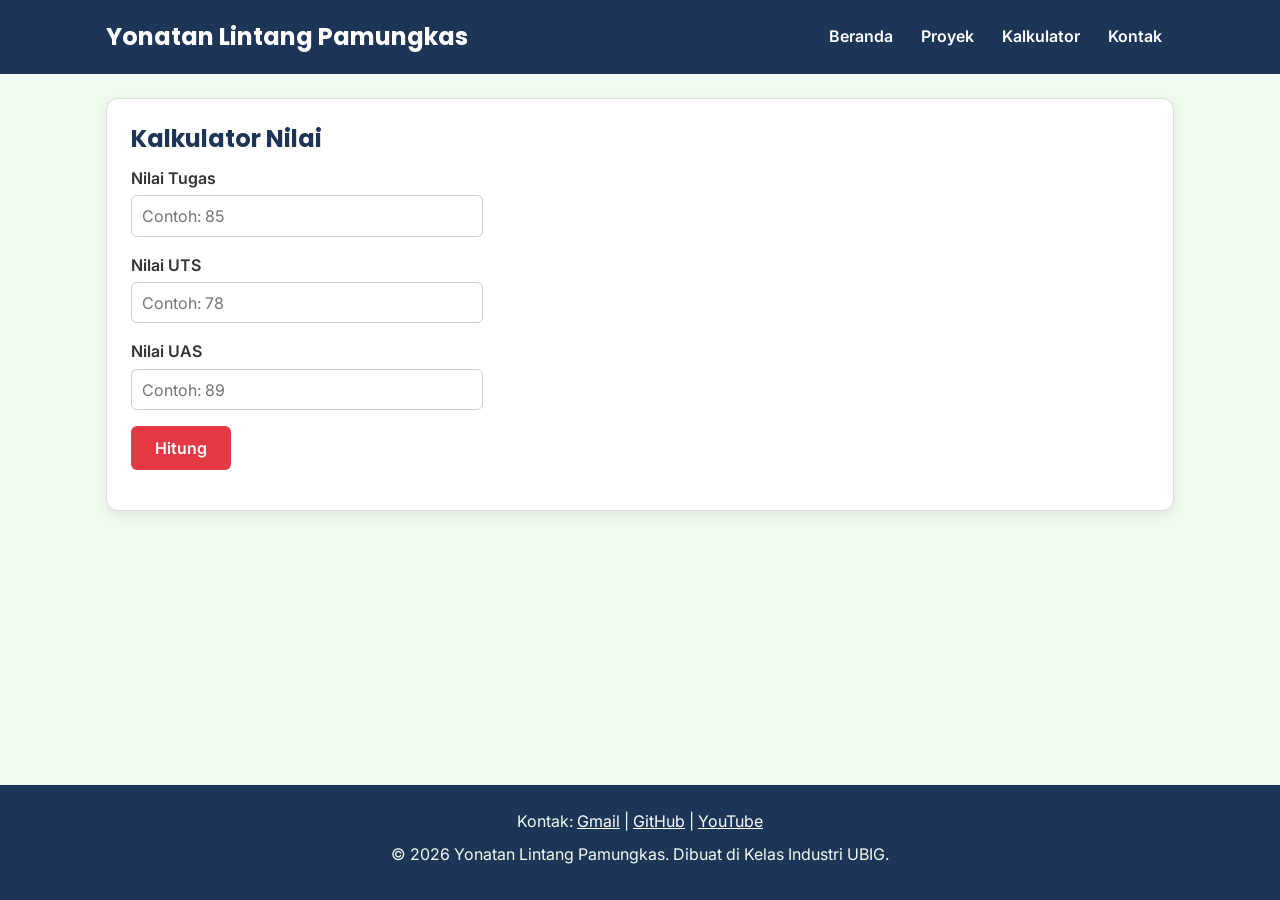
==== kalkulator.html @ 2bd96813 "feat:menambahkan latihan.js,dan kalkulator" ====
<!DOCTYPE html>
<html lang="id">

<head>
  <meta charset="UTF-8">
  <meta name="viewport" content="width=device-width, initial-scale=1.0">
  <title>Yonatan Lintang Pamungkas | Kalkulator Nilai</title>
  <link rel="preconnect" href="https://fonts.googleapis.com">
  <link rel="preconnect" href="https://fonts.gstatic.com" crossorigin>
  <link href="https://fonts.googleapis.com/css2?family=Inter:wght@400;600&family=Poppins:wght@600;700&display=swap"
    rel="stylesheet">
  <link rel="stylesheet" href="css/style.css">
  <script src="js/kalkulator.js" defer></script>
</head>

<body>
  <header>
    <div class="container navbar">
      <h1>Yonatan Lintang Pamungkas</h1>
      <nav class="menu-laptop">
        <ul>
          <li><a href="index.html">Beranda</a></li>
          <li><a href="proyek.html">Proyek</a></li>
          <li><a href="kalkulator.html">Kalkulator</a></li>
          <li><a href="kontak.html">Kontak</a></li>
        </ul>
      </nav>
      <details class="menu-ponsel">
        <summary>Menu</summary>
        <nav>
          <ul>
            <li><a href="index.html">Beranda</a></li>
            <li><a href="proyek.html">Proyek</a></li>
            <li><a href="kalkulator.html">Kalkulator</a></li>
            <li><a href="kontak.html">Kontak</a></li>
          </ul>
        </nav>
      </details>
    </div>
  </header>

  <main>
    <div class="container">
      <section class="kartu">
        <h2>Kalkulator Nilai</h2>
        <div class="form-nilai">
          <div class="isian">
            <label for="tugas">Nilai Tugas</label>
            <input type="number" id="tugas" min="0" max="100" placeholder="Contoh: 85">
          </div>
          <div class="isian">
            <label for="uts">Nilai UTS</label>
            <input type="number" id="uts" min="0" max="100" placeholder="Contoh: 78">
          </div>
          <div class="isian">
            <label for="uas">Nilai UAS</label>
            <input type="number" id="uas" min="0" max="100" placeholder="Contoh: 89">
          </div>
        </div>
        <button type="button" id="tombol" class="tombol">Hitung</button>
        <p id="hasil" role="status" aria-live="polite"></p>
      </section>
    </div>
  </main>

  <footer>
    <p>Kontak: <a href="mailto:lintangrpl50@gmail.com">Gmail</a> |
      <a href="https://github.com/lintangrpl50" target="_blank">GitHub</a> |
      <a href="https://www.youtube.com/" target="_blank">YouTube</a>
    </p>
    <p>&copy; 2026 Yonatan Lintang Pamungkas. Dibuat di Kelas Industri UBIG.</p>
  </footer>
</body>

</html>
---- css/style.css ----
/* Gaya portofolio Andi Pratama
   Palet: #1D3557 (utama), #E63946 (aksen), #F1FAEE (latar)
   Huruf: Poppins (judul), Inter (isi)
   Tata letak: mobile first, titik ubah 768px (tablet) dan 1024px (laptop) */

/* 1. Reset */
* {
  box-sizing: border-box;
  margin: 0;
}

img {
  max-width: 100%;
  height: auto;
}

body {
  font-family: "Inter", Arial, sans-serif;
  font-size: 1rem;
  line-height: 1.6;
  color: #333333;
  background-color: #F1FAEE;
}

h1, h2, h3 {
  font-family: "Poppins", Arial, sans-serif;
  color: #1D3557;
  line-height: 1.3;
}

h2 {
  margin-bottom: 0.75rem;
}

p, ul, ol {
  margin-bottom: 1rem;
}

a {
  color: #E63946;
}

.container {
  max-width: 1100px;
  margin: 0 auto;
  padding: 0 1rem;
}

header {
  background-color: #1D3557;
  color: #FFFFFF;
  padding: 1rem 0;
}

header h1 {
  color: #FFFFFF;
  font-size: 1.5rem;
}

.navbar {
  display: flex;
  flex-wrap: wrap;
  justify-content: space-between;
  align-items: center;
  gap: 0.5rem;
}

nav ul {
  display: flex;
  gap: 0.25rem;
  padding: 0;
  margin: 0;
  list-style: none;
}

nav a {
  display: inline-block;
  padding: 0.5rem 0.75rem;
  border-radius: 6px;
  color: #FFFFFF;
  font-weight: 600;
  text-decoration: none;
}

.menu-laptop {
  display: none;
}

.menu-ponsel summary {
  padding: 0.5rem 0.75rem;
  border: 1px solid #FFFFFF;
  border-radius: 6px;
  font-weight: 600;
  cursor: pointer;
}

.menu-ponsel ul {
  flex-direction: column;
  margin-top: 0.5rem;
}

main {
  padding: 1.5rem 0;
}

.hero {
  display: flex;
  flex-direction: column;
  align-items: center;
  gap: 1.5rem;
  padding: 1rem 0 2rem;
  text-align: center;
}

.hero img {
  border: 4px solid #E63946;
  border-radius: 50%;
}

.hero h2 {
  font-size: 2rem;
}

.tombol {
  display: inline-block;
  padding: 0.75rem 1.5rem;
  border-radius: 6px;
  background-color: #E63946;
  color: #FFFFFF;
  font-weight: 600;
  text-decoration: none;
}

.kartu {
  background-color: #FFFFFF;
  padding: 1rem;
  margin-bottom: 1.5rem;
  border: 1px solid #DDDDDD;
  border-radius: 12px;
  box-shadow: 0 4px 12px rgba(0, 0, 0, 0.08);
}

.daftar-kartu {
  display: flex;
  flex-wrap: wrap;
  gap: 1.5rem;
  margin-bottom: 1.5rem;
}

.daftar-kartu .kartu {
  flex: 1 1 280px;
  margin-bottom: 0;
}

article img {
  border-radius: 8px;
  border: 1px solid #DDDDDD;
}

table {
  border-collapse: collapse;
}

caption {
  font-weight: 600;
  text-align: left;
  margin-bottom: 0.5rem;
}

th, td {
  border: 1px solid #CCCCCC;
  padding: 0.5rem 0.75rem;
  text-align: left;
}

th {
  background-color: #1D3557;
  color: #FFFFFF;
}

label {
  font-weight: 600;
}

input, select, textarea {
  width: 100%;
  max-width: 22rem;
  padding: 0.6rem;
  margin-top: 0.25rem;
  border: 1px solid #CCCCCC;
  border-radius: 6px;
  font-family: inherit;
  font-size: 1rem;
}

button {
  padding: 0.75rem 1.5rem;
  border: none;
  border-radius: 6px;
  background-color: #E63946;
  color: #FFFFFF;
  font-family: inherit;
  font-size: 1rem;
  font-weight: 600;
  cursor: pointer;
}

footer {
  background-color: #1D3557;
  color: #F1FAEE;
  text-align: center;
  padding: 1.5rem;
  padding-bottom: auto;
}

footer p {
  margin-bottom: 0.5rem;
}

footer a {
  color: #FFFFFF;
}

@media (min-width: 768px) {
  .menu-laptop {
    display: block;
  }

  .menu-ponsel {
    display: none;
  }

  .hero {
    flex-direction: row;
    padding: 2rem 0 3rem;
    text-align: left;
  }

  .kartu {
    padding: 1.5rem;
  }
}

@media (min-width: 1024px) {
  main {
    padding: 2.5rem 0;
  }

  .hero {
    gap: 3rem;
  }

  .hero h2 {
    font-size: 2.75rem;
  }
}


.form-nilai {
  display: flex;
  flex-direction: column;
  gap: 1rem;
  margin-bottom: 1rem;
}


.isian {
  display: flex;
  flex-direction: column;
}


body {

  min-height: 100vh;
  display: flex;
  flex-direction: column;
}

main {
  flex: 1;
  padding: 1.5rem 0;
}
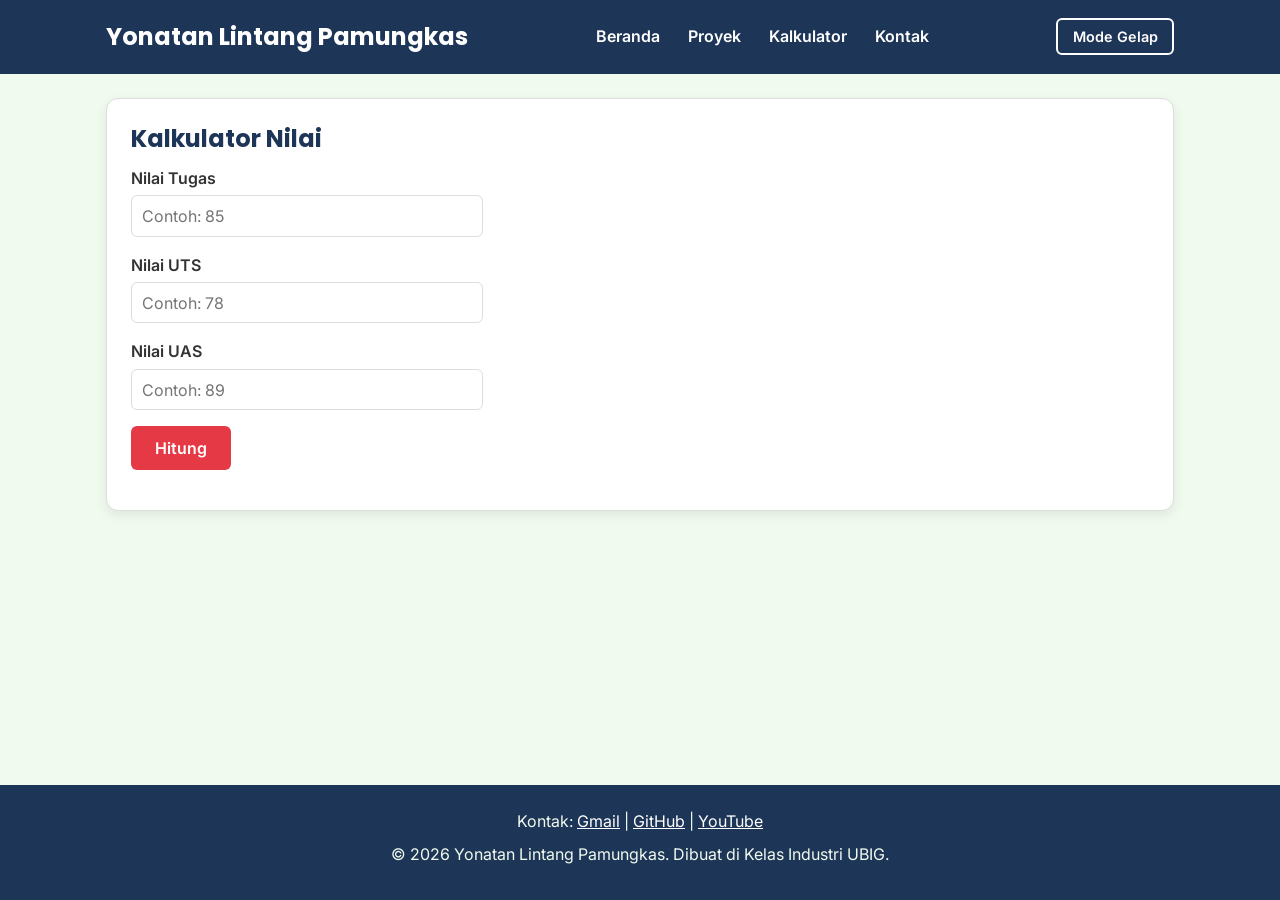
==== commit 885da1a4: "feat:menambahkan event terang gelap dan filtering" ====
--- a/kalkulator.html
+++ b/kalkulator.html
@@ -36,6 +36,7 @@
           </ul>
         </nav>
       </details>
+       <button type="button" id="tombol-tema" class="tombol-tema">Mode Gelap</button>
     </div>
   </header>
 
--- a/css/style.css
+++ b/css/style.css
@@ -14,17 +14,31 @@
   height: auto;
 }
 
+/* 2. Dasar halaman: warna dan huruf */
+:root {
+  --warna-utama: #1D3557;
+  --warna-judul: #1D3557;
+  --warna-aksen: #E63946;
+  --warna-tautan: #E63946;
+  --warna-latar: #F1FAEE;
+  --warna-teks: #333333;
+  --warna-kartu: #FFFFFF;
+  --warna-garis: #DDDDDD;
+}
+
 body {
   font-family: "Inter", Arial, sans-serif;
   font-size: 1rem;
   line-height: 1.6;
-  color: #333333;
-  background-color: #F1FAEE;
-}
-
-h1, h2, h3 {
+  color: var(--warna-teks);
+  background-color: var(--warna-latar);
+}
+
+h1,
+h2,
+h3 {
   font-family: "Poppins", Arial, sans-serif;
-  color: #1D3557;
+  color: var(--warna-judul);
   line-height: 1.3;
 }
 
@@ -32,12 +46,14 @@
   margin-bottom: 0.75rem;
 }
 
-p, ul, ol {
+p,
+ul,
+ol {
   margin-bottom: 1rem;
 }
 
 a {
-  color: #E63946;
+  color: var(--warna-tautan);
 }
 
 .container {
@@ -113,7 +129,7 @@
 }
 
 .hero img {
-  border: 4px solid #E63946;
+  border: 4px solid var(--warna-aksen);
   border-radius: 50%;
 }
 
@@ -125,17 +141,17 @@
   display: inline-block;
   padding: 0.75rem 1.5rem;
   border-radius: 6px;
-  background-color: #E63946;
+  background-color: var(--warna-aksen);
   color: #FFFFFF;
   font-weight: 600;
   text-decoration: none;
 }
 
 .kartu {
-  background-color: #FFFFFF;
+  background-color: var(--warna-kartu);
   padding: 1rem;
   margin-bottom: 1.5rem;
-  border: 1px solid #DDDDDD;
+  border: 1px solid var(--warna-garis);
   border-radius: 12px;
   box-shadow: 0 4px 12px rgba(0, 0, 0, 0.08);
 }
@@ -154,7 +170,7 @@
 
 article img {
   border-radius: 8px;
-  border: 1px solid #DDDDDD;
+  border: 1px solid var(--warna-garis);
 }
 
 table {
@@ -167,7 +183,8 @@
   margin-bottom: 0.5rem;
 }
 
-th, td {
+th,
+td {
   border: 1px solid #CCCCCC;
   padding: 0.5rem 0.75rem;
   text-align: left;
@@ -182,22 +199,26 @@
   font-weight: 600;
 }
 
-input, select, textarea {
+input,
+select,
+textarea {
   width: 100%;
   max-width: 22rem;
   padding: 0.6rem;
   margin-top: 0.25rem;
-  border: 1px solid #CCCCCC;
+  border: 1px solid var(--warna-garis);
   border-radius: 6px;
   font-family: inherit;
   font-size: 1rem;
+  background-color: var(--warna-kartu);
+  color: var(--warna-teks);
 }
 
 button {
   padding: 0.75rem 1.5rem;
   border: none;
   border-radius: 6px;
-  background-color: #E63946;
+  background-color: var(--warna-aksen);
   color: #FFFFFF;
   font-family: inherit;
   font-size: 1rem;
@@ -206,11 +227,10 @@
 }
 
 footer {
-  background-color: #1D3557;
+  background-color: var(--warna-utama);
   color: #F1FAEE;
   text-align: center;
   padding: 1.5rem;
-  padding-bottom: auto;
 }
 
 footer p {
@@ -280,4 +300,84 @@
 main {
   flex: 1;
   padding: 1.5rem 0;
+}
+
+.filter {
+  display: flex;
+  flex-wrap: wrap;
+  gap: 0.5rem;
+  margin-bottom: 1rem;
+}
+
+.tombol-filter {
+  padding: 0.5rem 1rem;
+  border: 2px solid var(--warna-garis);
+  background-color: var(--warna-kartu);
+  color: var(--warna-judul);
+}
+
+.label {
+  display: inline-block;
+  padding: 0.1rem 0.6rem;
+  margin-bottom: 0.5rem;
+  border-radius: 999px;
+  background-color: var(--warna-latar);
+  color: var(--warna-judul);
+  font-size: 0.85rem;
+  font-weight: 600;
+}
+
+.tombol-filter.aktif {
+  background-color: var(--warna-aksen);
+  border-color: var(--warna-aksen);
+  color: #FFFFFF;
+}
+
+/* 10. Tombol tema, filter, dan label kategori */
+.tombol-tema {
+  padding: 0.5rem 0.9rem;
+  border: 2px solid #FFFFFF;
+  background-color: transparent;
+  font-size: 0.9rem;
+}
+
+.filter {
+  display: flex;
+  flex-wrap: wrap;
+  gap: 0.5rem;
+  margin-bottom: 1rem;
+}
+
+.tombol-filter {
+  padding: 0.5rem 1rem;
+  border: 2px solid var(--warna-garis);
+  background-color: var(--warna-kartu);
+  color: var(--warna-judul);
+}
+
+.label {
+  display: inline-block;
+  padding: 0.1rem 0.6rem;
+  margin-bottom: 0.5rem;
+  border-radius: 999px;
+  background-color: var(--warna-latar);
+  color: var(--warna-judul);
+  font-size: 0.85rem;
+  font-weight: 600;
+}
+
+.keterangan {
+  font-size: 0.875rem;
+}
+
+/* 11. Tema gelap: isi variabel diganti saat body memiliki class
+gelap */
+body.gelap {
+  --warna-utama: #0B1526;
+  --warna-judul: #A8DADC;
+  --warna-tautan: #FF8A8A;
+  --warna-latar: #121A24;
+  --warna-teks: #E3E8EE;
+  --warna-kartu: #1C2836;
+  --warna-garis: #34465A;
 }
